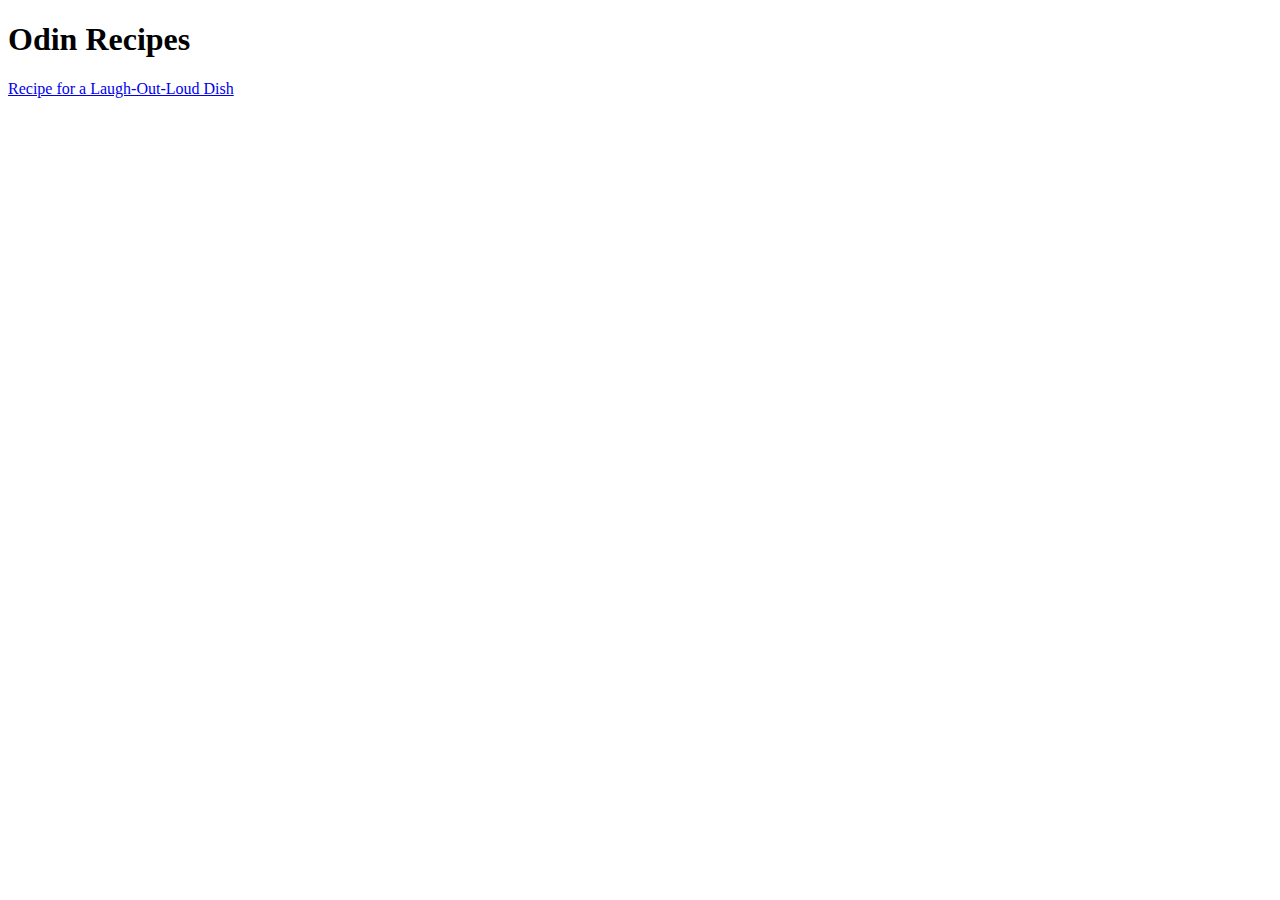
==== index.html @ 51850d11 "Created index page an lol.html for first odin project" ====
<!DOCTYPE html>
<html lang="en">
<head>
    <meta charset="UTF-8">
    <meta name="viewport" content="width=device-width, initial-scale=1.0">
    <title>Document</title>
</head>
<body>
    <h1>Odin Recipes</h1>
    <a href="recipes/lol.html">Recipe for a Laugh-Out-Loud Dish</a>
</body>
</html>
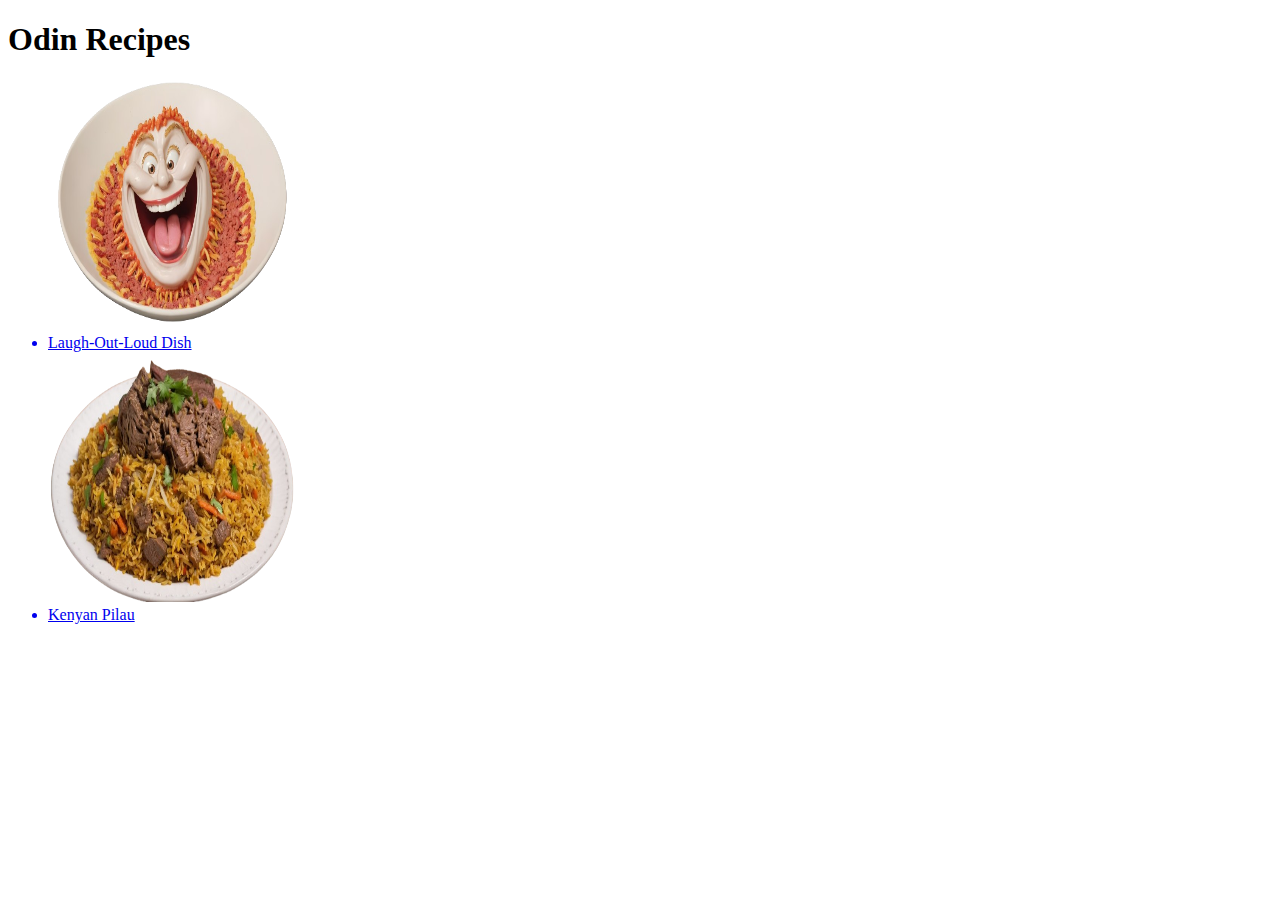
==== commit eeb8d462: "Double checked code. We good." ====
--- a/index.html
+++ b/index.html
@@ -7,6 +7,16 @@
 </head>
 <body>
     <h1>Odin Recipes</h1>
-    <a href="recipes/lol.html">Recipe for a Laugh-Out-Loud Dish</a>
+    <!--The image dish.png has no background by default making it blend in with the rest of the page-->
+    <ul>
+        <a href="recipes/lol.html">
+            <img src="./img/lol.png" alt="clown face in a plate" height="250" width="250">
+            <li>Laugh-Out-Loud Dish</li>
+        </a>
+        <a href="recipes/pilau.html">
+            <img src="./img/pilau.png" alt="a plate of kenyan pilau" height="250" width="250">
+            <li>Kenyan Pilau</li>
+        </a>
+    </ul>
 </body>
 </html>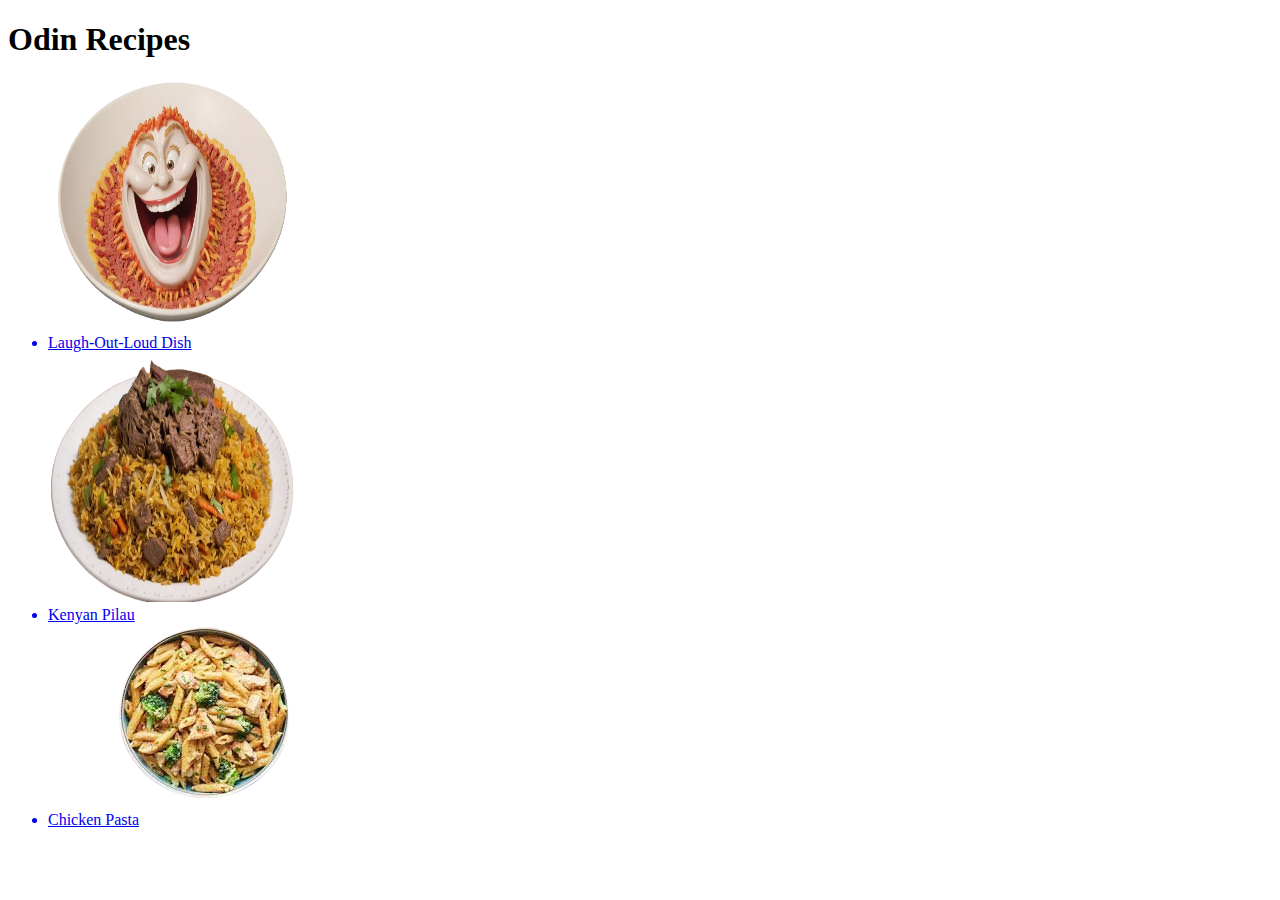
==== commit a8f6828f: "Added a new pasta recipe to complete project requirements." ====
--- a/index.html
+++ b/index.html
@@ -17,6 +17,10 @@
             <img src="./img/pilau.png" alt="a plate of kenyan pilau" height="250" width="250">
             <li>Kenyan Pilau</li>
         </a>
+        <a href="recipes/pasta.html">
+            <img src="img/pasta.png" alt="A plate of chicken Alfredo pasta">
+            <li>Chicken Pasta</li>
+        </a>
     </ul>
 </body>
 </html>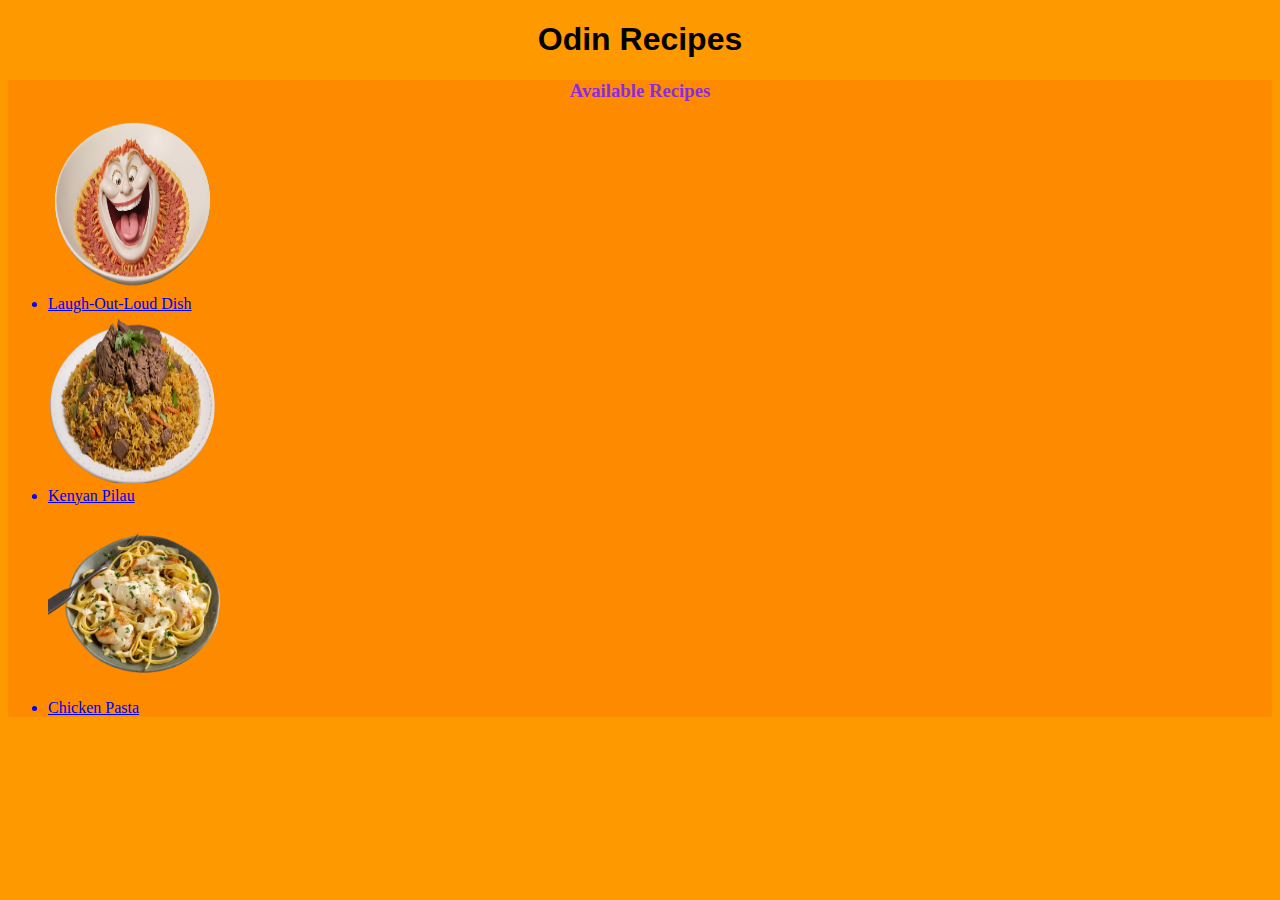
==== commit d672eb31: "Edit: Added CSS file. Edit: Changed image for pasta from pasta.png to dish.png for sizeability." ====
--- a/index.html
+++ b/index.html
@@ -4,23 +4,29 @@
     <meta charset="UTF-8">
     <meta name="viewport" content="width=device-width, initial-scale=1.0">
     <title>Document</title>
+    <link rel="stylesheet" href="style.css">
 </head>
-<body>
-    <h1>Odin Recipes</h1>
-    <!--The image dish.png has no background by default making it blend in with the rest of the page-->
+<body class="bg">
+    <h1 class="texth">Odin Recipes</h1>
+    <!--The images have no background by default making them blend in with the rest of the page-->
+    
+    <div id="bground">
+        <h3>Available Recipes</h3>
     <ul>
         <a href="recipes/lol.html">
-            <img src="./img/lol.png" alt="clown face in a plate" height="250" width="250">
+            <img src="./img/lol.png" alt="clown face in a plate" height="170" width="170">
             <li>Laugh-Out-Loud Dish</li>
         </a>
         <a href="recipes/pilau.html">
-            <img src="./img/pilau.png" alt="a plate of kenyan pilau" height="250" width="250">
+            <img src="./img/pilau.png" alt="a plate of kenyan pilau" height="170" width="170">
             <li>Kenyan Pilau</li>
         </a>
         <a href="recipes/pasta.html">
-            <img src="img/pasta.png" alt="A plate of chicken Alfredo pasta">
+            <img src="img/dish.png" alt="A plate of chicken Alfredo pasta" height="190" width="190">
             <li>Chicken Pasta</li>
         </a>
     </ul>
+    </div>
+    
 </body>
 </html>--- a/style.css
+++ b/style.css
@@ -0,0 +1,18 @@
+h1, #top-link,h3, h4, .down {
+    text-align: center;
+}
+h3 {
+    color: #8a2be2;
+}
+.bg {
+    background-color:#FE9A00;
+}
+#bground {
+    background-color:#FE8A00;
+}
+.steps {
+    background-color: #FE8A00;
+}
+.texth {
+    font-family: 'Trebuchet MS', 'Lucida Sans Unicode', 'Lucida Grande', 'Lucida Sans', Arial, sans-serif, 'Times New Roman', Times, serif;
+}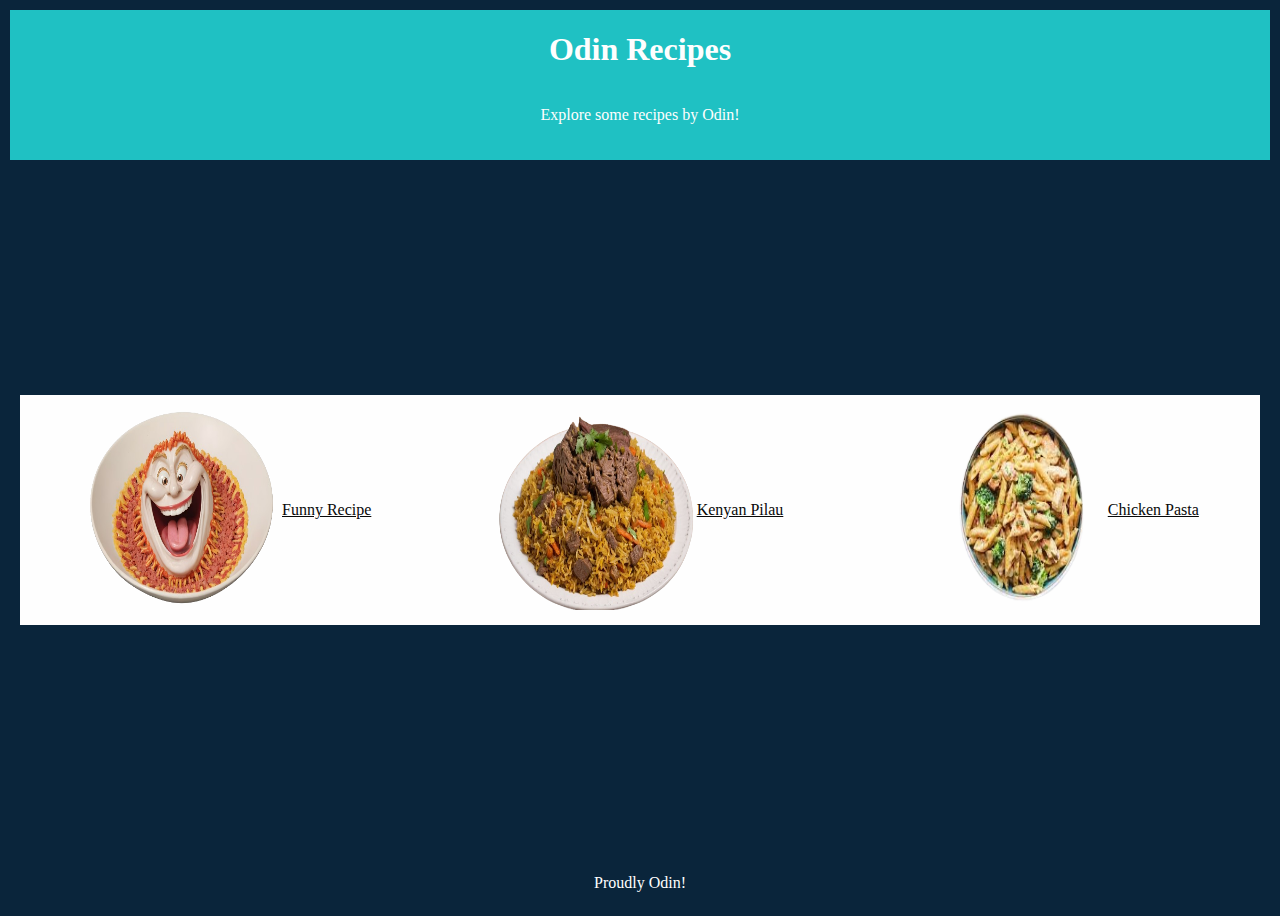
==== commit 2d5fd45e: "Test: added comment to test github push" ====
--- a/index.html
+++ b/index.html
@@ -3,30 +3,41 @@
 <head>
     <meta charset="UTF-8">
     <meta name="viewport" content="width=device-width, initial-scale=1.0">
-    <title>Document</title>
     <link rel="stylesheet" href="style.css">
+    <title>Odin Recipes</title>
 </head>
-<body class="bg">
-    <h1 class="texth">Odin Recipes</h1>
-    <!--The images have no background by default making them blend in with the rest of the page-->
-    
-    <div id="bground">
-        <h3>Available Recipes</h3>
-    <ul>
-        <a href="recipes/lol.html">
-            <img src="./img/lol.png" alt="clown face in a plate" height="170" width="170">
-            <li>Laugh-Out-Loud Dish</li>
-        </a>
-        <a href="recipes/pilau.html">
-            <img src="./img/pilau.png" alt="a plate of kenyan pilau" height="170" width="170">
-            <li>Kenyan Pilau</li>
-        </a>
-        <a href="recipes/pasta.html">
-            <img src="img/dish.png" alt="A plate of chicken Alfredo pasta" height="190" width="190">
-            <li>Chicken Pasta</li>
-        </a>
-    </ul>
+<body>
+    <div class="nav-bar">
+        <div class="nav-item">
+            <h1>Odin Recipes</h1>
+            <p>Explore some recipes by Odin!</p>
+        </div>
     </div>
-    
+    <div class="menu">
+        <div class="menu-item">
+            <div class="item">
+                <div class="item-child">
+                    <a href="./recipes/lol.html" target="_blank">
+                    <img src="./img/lol.png" alt="funny in dish">Funny Recipe </a>
+                </div>
+            </div>
+            <div class="item">
+                <div class="item-child">
+                    <a href="./recipes/pilau.html" target="_blank">
+                        <img src="./img/pilau.png" alt="a plate of Kenyan pilau">Kenyan Pilau </a>
+                </div>
+            </div>
+            <div class="item">
+                <div class="item-child">
+                    <a href="./recipes/pasta.html" target="_blank">
+                        <img src="./img/pasta.png" alt="a plate of pasta">Chicken Pasta</a>
+                    </a>
+                </div>
+            </div>
+        </div>
+    </div>
+    <div class="footer">
+        <p>Proudly Odin!</p>
+    </div>
 </body>
 </html>--- a/style.css
+++ b/style.css
@@ -1,18 +1,123 @@
-h1, #top-link,h3, h4, .down {
-    text-align: center;
+* {
+    box-sizing: border-box;
 }
-h3 {
-    color: #8a2be2;
+body {
+    display: flex;
+    flex-direction: column;
+    justify-content: space-between;
+    background-color: #0A253B;
+    height: 100vh;
+}
+
+a {
+    color:#090909;
+    display: flex;
+    justify-content:flex-end;
+    align-items: center;
+}
+
+img{
+    display: flex;
+    height: 200px;
+    width: 200px;
+    justify-self: center;
+    align-self: center;
+}
+.nav-bar {
+    display: flex;
+    margin:2px;
+    justify-content: center;
+    flex:1;
+    background-color: #1FC1C3;
+    color: #FEFEFE;
+    max-height: 150px;
+}
+
+.nav-item {
+    display: flex;
+    flex-direction: column;
+    align-items: center;
+}
+
+.menu {
+    display: flex;
+    margin:2px;
+    justify-content: center;
+    flex:1;
+    background-color: #0A253B;
+    color: #678E6D;
+    max-height: 250px;
+}
+
+.menu-item {
+    display: flex;
+    justify-content: space-around;
+    flex: 1;
+    padding :10px;
+    flex-wrap: wrap;
+}
+
+.menu-item .item{
+    display: flex;
+    background-color: #fefefe;
+    color:#090909;
+    flex: 1;
+    justify-content: space-around;
+}
+
+.item-child {
+    display: flex;
+    flex-direction: column;
+    justify-content: center;
+    align-items: center;
+}
+.child {
+    display:flex;
+    flex-direction: column;
+    justify-content: center;
 }
 .bg {
-    background-color:#FE9A00;
+    background-color:#0A253B;
+}
+
+.footer {
+    display: flex;
+    justify-content: center;
+    color: #FFFFFF;
+}
+#img-one {
+    display: block;
+    background-color: #FFFFFF;
+    height: 414px;
+    width: 395px;
+    padding: 30px;
+}
+.div-one {
+    margin: 25px;
+    font-size: 30px;
+    color: #FFFFFF;
+    font-family: "Ariel";
 }
 #bground {
-    background-color:#FE8A00;
+    background-color:#1fc1c3;
+    border-left: 0px;
+    border-right: 0px;
+    border-style: solid;
+    border-bottom-width: 5px;
+    border-top-width: 2px;
+    border-top-color:#DDE9E9;
+    border-bottom-color: #1fc1c3;
+    margin:25px;
 }
 .steps {
     background-color: #FE8A00;
 }
 .texth {
-    font-family: 'Trebuchet MS', 'Lucida Sans Unicode', 'Lucida Grande', 'Lucida Sans', Arial, sans-serif, 'Times New Roman', Times, serif;
-}+    font-family:Merriweather, serif;
+    color: #FFFFFF;
+    font-size: 46px;
+}
+ul{
+    display: flex;
+}
+/* this is a test comment */